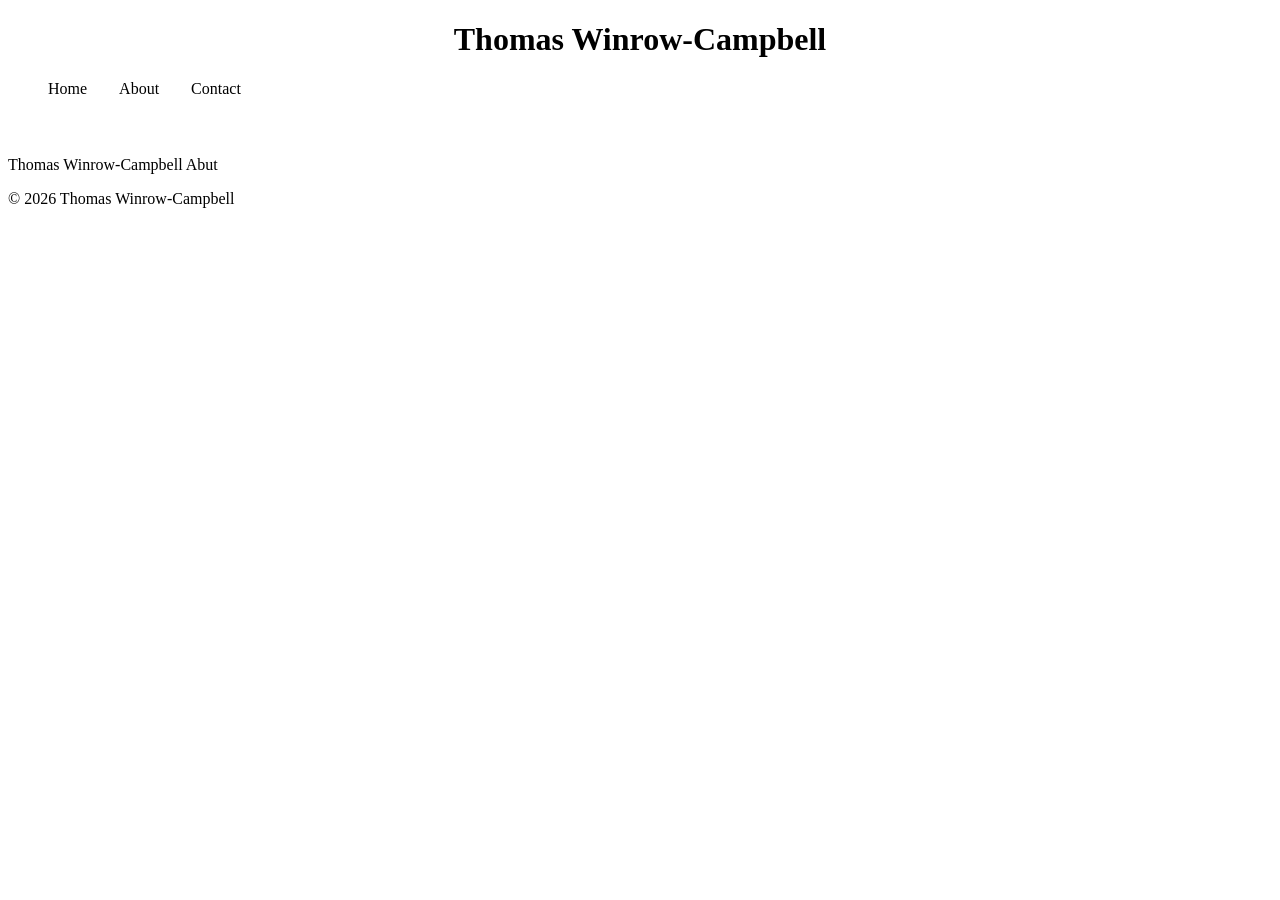
==== about.html @ 3fdf5b9a "Add files via upload" ====
<!DOCTYPE html>

<html lang="en-GB">
    <head>
        <meta name="viewport", content="width=device-width, initial-scale=1.0">
        <meta charset="UTF-8">
        <meta name="description" content="Todo">
        <meta name="author" content="Thomas Winrow Campbell">
        <meta name="keyword" content="Todo">

        <link rel="stylesheet" type="text/css" href="styles.css" />

        <title>Thomas Winrow-Campbell</title>
        <link rel="icon" type="image/x-icon" href="/images/favicon.ico">
    </head>

    <body>


        <div class="header_link">
            <a href="index.html">
                <header>
                    <h1>Thomas Winrow-Campbell</h1>
                </header>
            </a>
        </div>

        <nav class="navbar">
            <ul>
                <li><a href="index.html">Home</a></li>
                <li><a href="about.html">About</a></li>
                <li><a href="contact.html">Contact</a></li>
            </ul>
        </nav>

        <main>
            <div class="box">
                <p>
                    Thomas Winrow-Campbell Abut
                </p>
            </div>

        </main>

        <footer>
            <div class="copyright">
                © 2026 Thomas Winrow-Campbell
            </div>
        </footer>
    </body>
</html>
---- styles.css ----
header
{
    text-align: center;
}

.header_link a
{
    text-decoration: none;
    color: black;
}

.navbar
{
    height: 60px;
    width: 100%;
    text-align: center;
}

.navbar ul
{
    list-style: none;
    display: flex;
    gap: 2rem;
}

.navbar ul a
{
    position: relative;
    text-decoration: none;
    color: black;
}
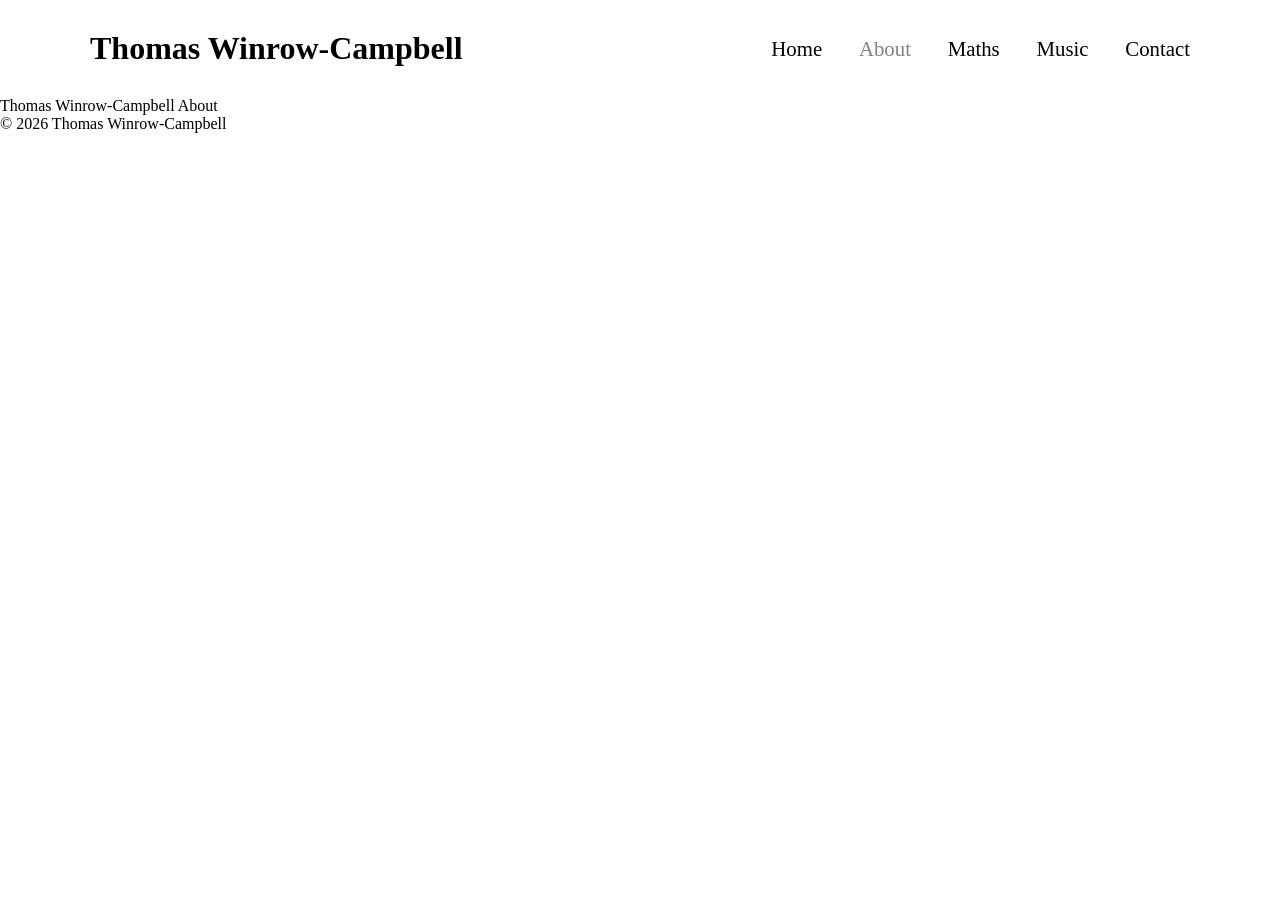
==== commit 3b28bdfb: "Add files via upload" ====
--- a/about.html
+++ b/about.html
@@ -10,33 +10,35 @@
 
         <link rel="stylesheet" type="text/css" href="styles.css" />
 
-        <title>Thomas Winrow-Campbell</title>
+        <title>About - Thomas Winrow-Campbell</title>
         <link rel="icon" type="image/x-icon" href="/images/favicon.ico">
     </head>
 
     <body>
 
+        <header>
+            <div class="header_container">
+                <div class="header_title">
+                    <h1>Thomas Winrow-Campbell</h1>
+                </div>
 
-        <div class="header_link">
-            <a href="index.html">
-                <header>
-                    <h1>Thomas Winrow-Campbell</h1>
-                </header>
-            </a>
-        </div>
+                <nav class="navbar">
+                    <ul>
+                        <li><a href="thomaswinrowcampbell.com">Home</a></li>
+                        <li><a href="about" class="active">About</a></li>
+                        <li><a href="maths">Maths</a></li>
+                        <li><a href="music">Music</a></li>
+                        <li><a href="contact">Contact</a></li>
+                    </ul>
+                </nav>
+            </div>
 
-        <nav class="navbar">
-            <ul>
-                <li><a href="index.html">Home</a></li>
-                <li><a href="about.html">About</a></li>
-                <li><a href="contact.html">Contact</a></li>
-            </ul>
-        </nav>
+        </header>
 
         <main>
             <div class="box">
                 <p>
-                    Thomas Winrow-Campbell Abut
+                    Thomas Winrow-Campbell About
                 </p>
             </div>
 
@@ -48,4 +50,4 @@
             </div>
         </footer>
     </body>
-</html>
+</html>
--- a/styles.css
+++ b/styles.css
@@ -1,32 +1,69 @@
-header
+*
 {
-    text-align: center;
+    margin: 0;
 }
 
-.header_link a
+
+
+
+
+.header_container
+{
+    max-width: 1100px;
+    padding: 30px;
+    display: flex;
+    justify-content: space-between;
+    align-items: center;
+    margin-inline: auto;
+}
+
+.header_title a
+{
+    padding: 30px;
+    text-decoration: none;
+    color: black;
+}
+
+.navbar ul
+{
+    font-size: 1.3rem;
+    list-style: none;
+    display: flex;
+    gap: 2.3rem;
+    padding: 0;
+}
+
+.navbar ul a
 {
     text-decoration: none;
     color: black;
 }
 
-.navbar
+.navbar ul a.active
 {
-    height: 60px;
-    width: 100%;
+    color: gray;
+}
+
+
+
+
+
+@media (max-width: 900px)
+{
+
+.header_container
+{
     text-align: center;
+    display: block;
 }
 
 .navbar ul
 {
-    list-style: none;
-    display: flex;
-    gap: 2rem;
+    margin-top: 20px;
+    font-size: 1.3rem;
+    justify-content: center;
 }
 
-.navbar ul a
-{
-    position: relative;
-    text-decoration: none;
-    color: black;
 }
 
+
